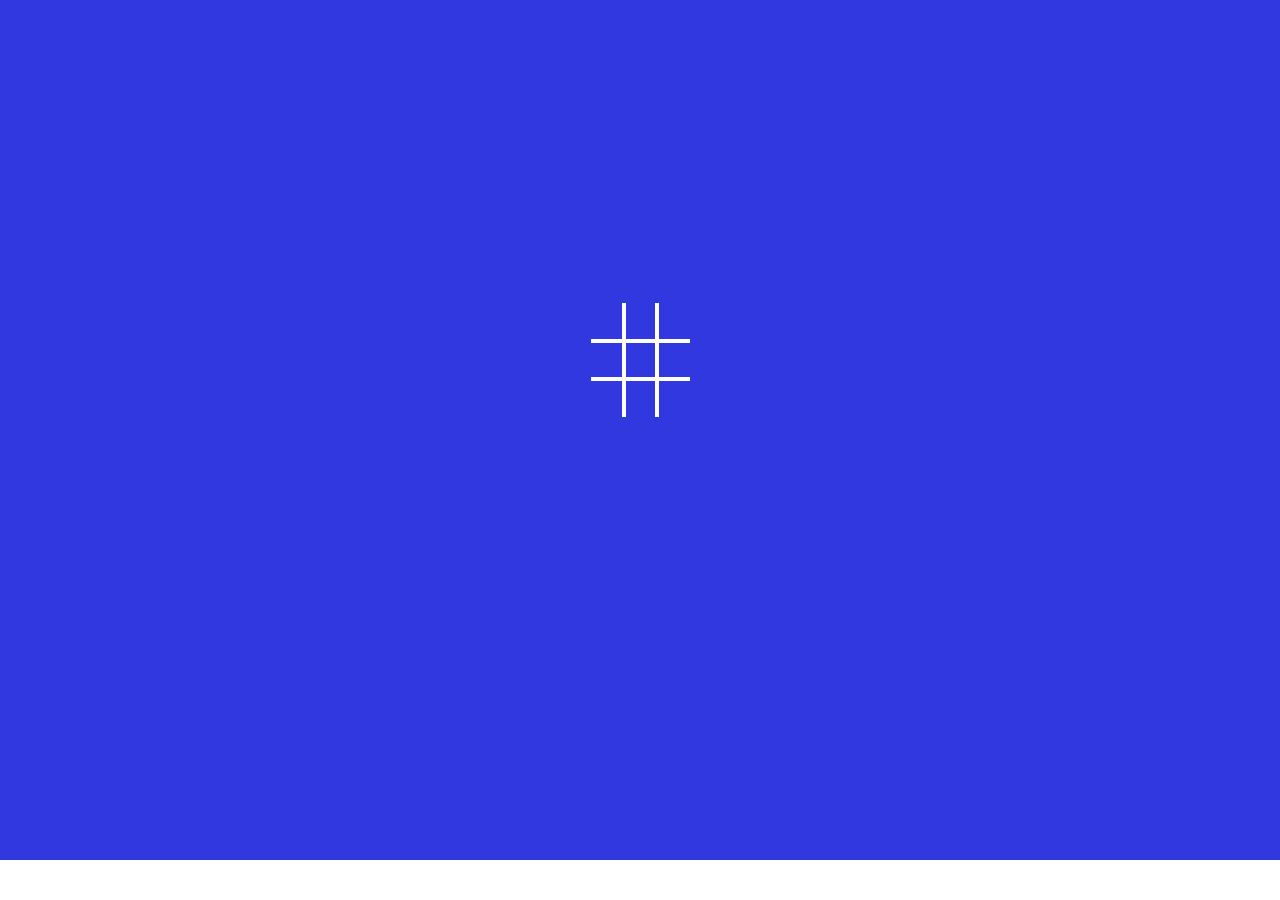
==== index.html @ 41d9aebd "I added an index html for the landing page for the game" ====
<!DOCTYPE html>
<html lang="en">

<head>
    <meta charset="UTF-8">
    <meta http-equiv="X-UA-Compatible" content="IE=edge">
    <meta name="viewport" content="width=device-width, initial-scale=1.0">
    <title>Document</title>
    <link rel="stylesheet" href="bootstrap.css">
    <link rel="stylesheet" href="index.css">
</head>


<body>
    <div class="body">
        <div class="w-100 house d-flex justify-content-center align-items-center">
            <div class="boxhouse">
                <div class="d-flex justify-content-center">
                    <div id="b1"></div>
                    <div id="b2"></div>
                    <div id="b3"></div>
                </div>
                <div class="d-flex justify-content-center">
                    <div id="b4"></div>
                    <div id="b5"></div>
                    <div id="b6"></div>
                </div>
                <div class="d-flex justify-content-center">
                    <div id="b7"></div>
                    <div id="b8"></div>
                    <div id="b9"></div>
                </div>
                <div class="zaxis"></div>
            </div>
        </div>
        <div class="btnplay  d-flex justify-content-center">
            <button class="btnplayit btnplayNone">Play Game</button>
        </div>
        <div>
            <p class="text-center text textNone">TICK TAC TOE</p>
        </div>
    </div>
    <audio src="salie_prod_by_EmeeyLanr.wav" id="playsong"></audio>


    <script src="index.js"></script>
</body>

</html>
---- index.css ----
* {
    padding: 0;
    margin: 0;
    box-sizing: border-box;
}

@font-face {
    font-family: tat;
    src: url(SMARC___.TTF);
}

.body {
    background-color: #3238df;
    width: 100%;
    /* padding-bottom: 300px; */
    padding-bottom: 140px;


}

.house {
    width: 100%;
    height: 80vh;
    /* position: relative; */

}

.boxhouse {
    width: 100px;
    animation: boxhouse 7 4s running normal;


}


@keyframes boxhouse {
    from {
        transform: rotate(0deg);
    }

    to {
        transform: rotate(360deg);
    }
}

.boxhouse .d-flex>div {
    width: 33%;
    height: 38px;
    border: 2px solid white;
}

/* .zaxis {
    width: 5px;
    height: 110px;
    background-color: white;
    position: absolute;
    top: 40%;
    margin-left: 45px;
    transform: rotate(45deg);
} */

#b1 {
    border-left: none;
    border-top: none;

}

#b2 {
    border-top: none;
}

#b3 {
    border-top: none;
    border-right: none;
}

#b4 {
    border-left: none;
}

#b6 {
    border-right: none;
}

#b7 {
    border-left: none;
    border-bottom: none;

}

#b8 {
    border-bottom: none;
}

#b9 {
    border-bottom: none;
    border-right: none;
}

.btnplay {
    position: relative;
    top: -30px;

}



.btnplay button {
    border: none;
    background: white;
    border-radius: 5px;
    padding: 10px 10px;
    font-weight: 600;
    animation: btn infinite 1s running normal;
}

@keyframes btn {
    0% {
        padding: 8px 8px;
    }

    50% {
        padding: 10px 10px;
    }

    100% {
        padding: 8px 8px;
    }
}

.btnplayNone {
    display: none;
}

p {
    color: white;
    font-size: 2rem;
    font-family: tat;
    animation: tp 1 6s running normal;
}

.textNone {

    display: none;

}

@keyframes tp {
    0% {
        font-size: 1rem;
    }

    50% {
        font-size: 2rem;
    }


}

@media screen and (max-width:) {}
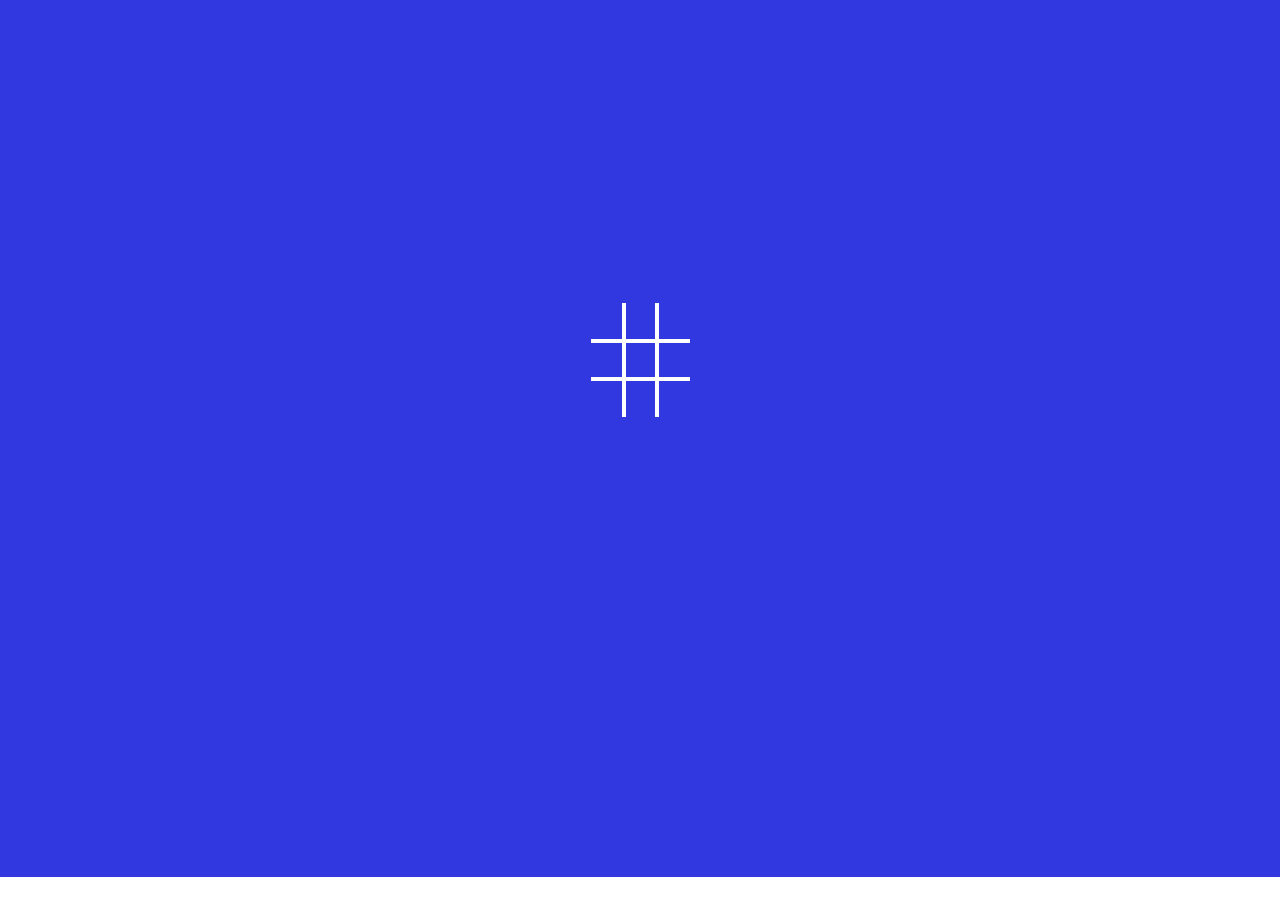
==== commit faec4c02: "added the logic behind wining and if a tie happens" ====
--- a/index.html
+++ b/index.html
@@ -34,7 +34,7 @@
             </div>
         </div>
         <div class="btnplay  d-flex justify-content-center">
-            <button class="btnplayit btnplayNone">Play Game</button>
+            <button onclick="playGame()" class="btnplayit btnplayNone">Play Game</button>
         </div>
         <div>
             <p class="text-center text textNone">TICK TAC TOE</p>
--- a/index.css
+++ b/index.css
@@ -2,6 +2,7 @@
     padding: 0;
     margin: 0;
     box-sizing: border-box;
+    overflow: hidden;
 }
 
 @font-face {
@@ -13,7 +14,7 @@
     background-color: #3238df;
     width: 100%;
     /* padding-bottom: 300px; */
-    padding-bottom: 140px;
+    padding-bottom: 157px;
 
 
 }
